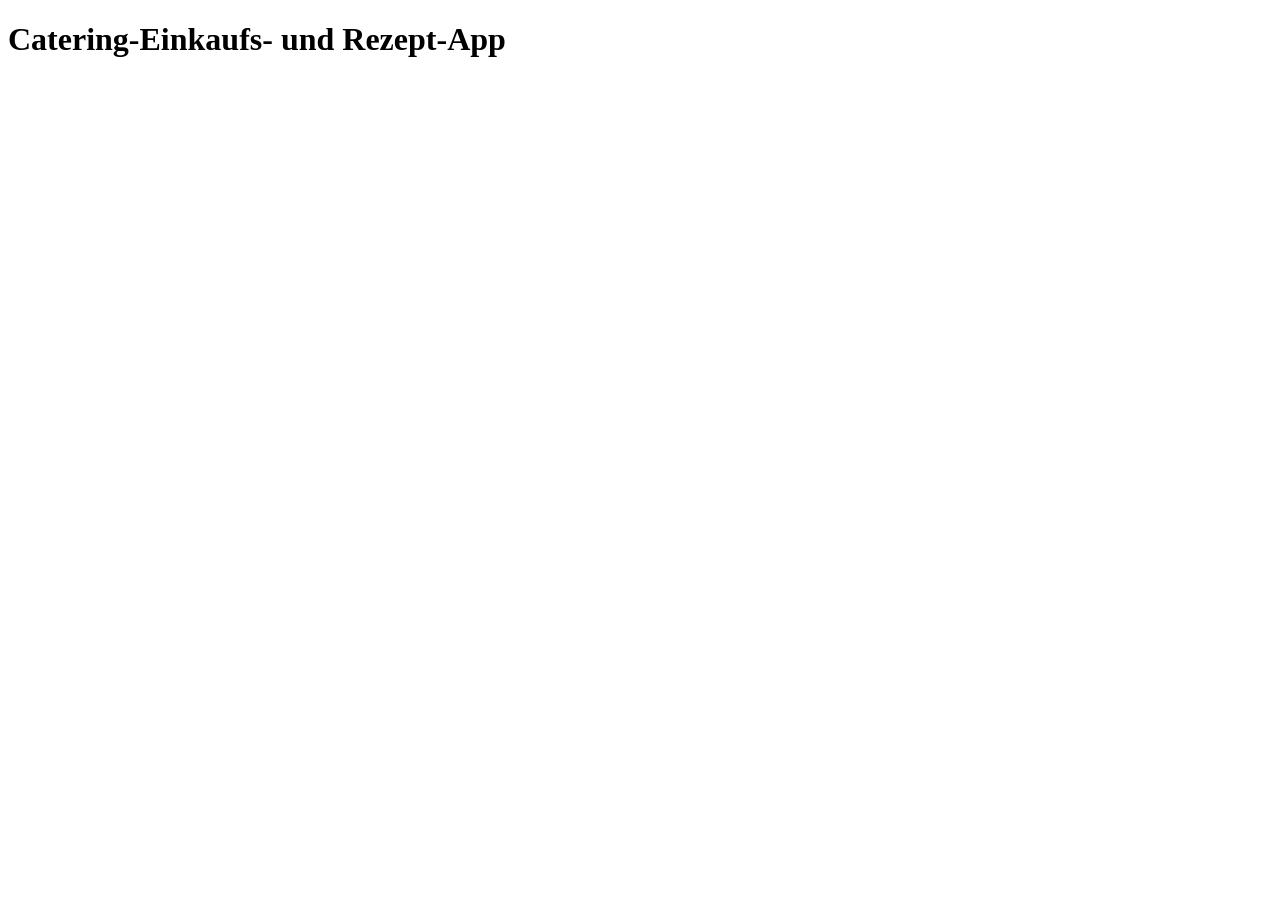
==== index.html @ 4592335b "feat: create project" ====
<!DOCTYPE html>
<html lang="en">

<head>
    <meta charset="UTF-8">
    <meta name="viewport" content="width=device-width, initial-scale=1.0">
    <title>Catering-Einkaufs- und Rezept-App</title>
    <link rel="stylesheet" href="styles/style.css">
</head>

<body>

    <h1>Catering-Einkaufs- und Rezept-App</h1>

</body>

</html>
---- styles/style.css ----
/* Styling für die App */
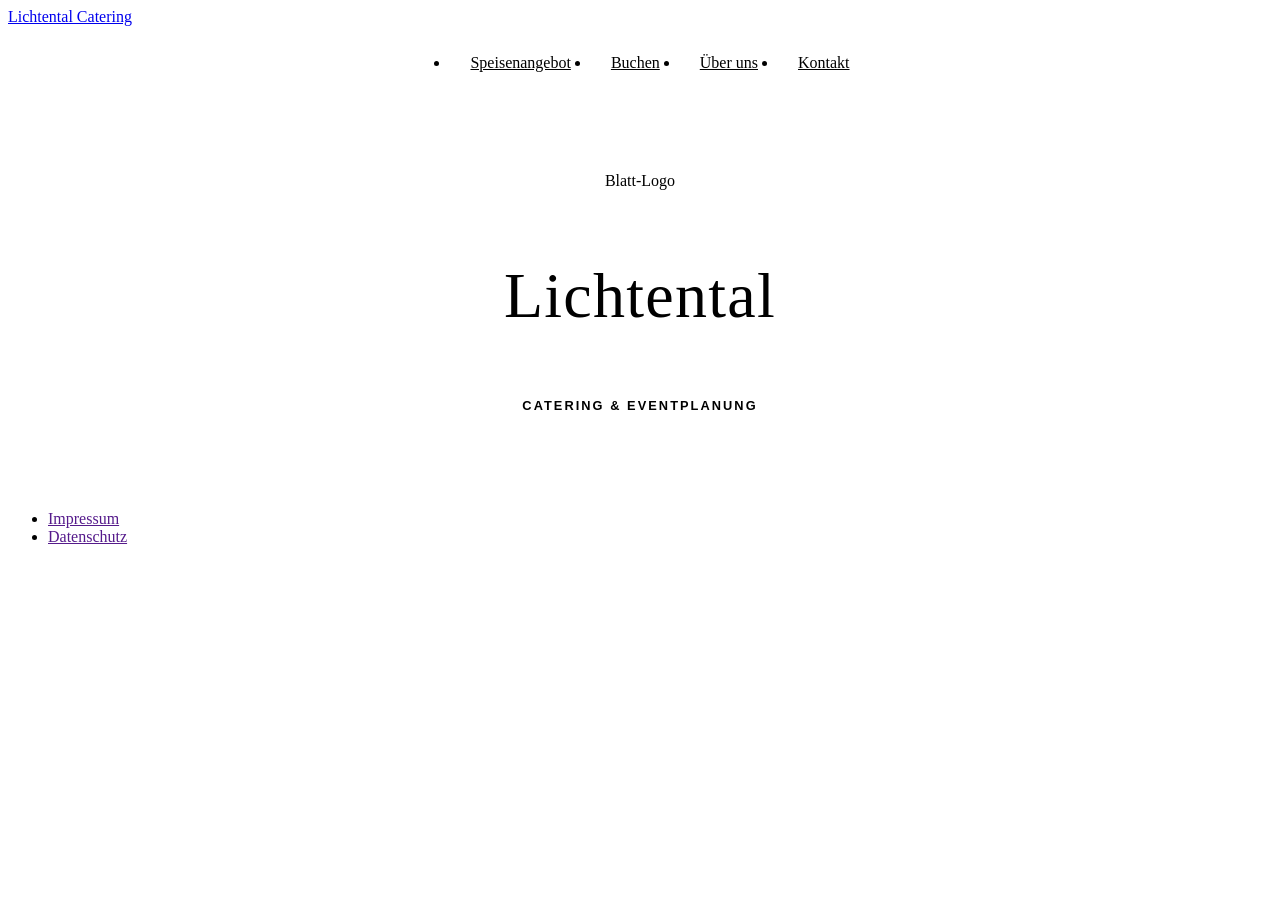
==== commit a1af113f: "feat: HTML-Struktur, Header, Footer und JS-Grundstruktur erstellen" ====
--- a/index.html
+++ b/index.html
@@ -1,5 +1,5 @@
 <!DOCTYPE html>
-<html lang="en">
+<html lang="de">
 
 <head>
     <meta charset="UTF-8">
@@ -8,10 +8,43 @@
     <link rel="stylesheet" href="styles/style.css">
 </head>
 
-<body>
+<body onload="includeHTML()">
 
-    <h1>Catering-Einkaufs- und Rezept-App</h1>
+    <div w3-include-html="./templates/header.html"></div>
 
+    <section class="brand-card content-width">
+    <p>Blatt-Logo</p>
+
+    <h1 class="brand-name">Lichtental</h1>
+
+    <p class="brand-subtitle">CATERING & EVENTPLANUNG</p>
+
+    <div class="brand-divider"></div>
+
+    </section>
+
+
+
+    <footer>
+
+
+        <div class="footer-nav">
+            <ul>
+                <li><a href="">Impressum</a></li>
+
+                <!-- Catering Gmbh
+                  -->
+                <li><a href="">Datenschutz</a></li>
+            </ul>
+        </div>
+    </footer>
+
+
+
+    <script src="scripts/init.js"></script>
+    <script src="scripts/script.js"></script>
+    <script src="scripts/render.js"></script>
 </body>
 
+
 </html>
--- a/styles/style.css
+++ b/styles/style.css
@@ -1 +1,86 @@
-/* Styling für die App */+/* Styling für die App */
+
+/* Header */
+
+.header-nav {
+    
+}
+
+.header-nav > ul {
+    display: flex;
+    justify-content: center;
+    
+
+
+}
+
+.header-nav > ul > li {
+    background-color: var(--color-ochre);
+
+}
+
+
+
+.header-nav > ul a {
+    display: block;
+    padding: 12px 20px;
+    color: var(--color-dark);
+
+}
+
+.header-nav > ul a:hover {
+    background-color: var(--color-ochre-dark1);
+}
+
+
+
+
+/* Landing Page */
+
+.brand-card {
+    padding: 56px 24px;
+    display: flex;
+    flex-direction: column;
+    align-items: center;
+    text-align: center;
+    background-color: var(--color-green);
+    border-radius: 20px;
+}
+
+.brand-name {
+    color: var(--color-dark);
+    font-family: Georgia, "Times New Roman", serif;
+    font-size: clamp(2.5rem, 7vw, 4rem);
+    font-weight: 400;
+    letter-spacing: 0.02em;
+}
+
+.brand-subtitle {
+    margin: 12px 0 22px;
+
+    color: var(--color-dark);
+    font-family: Arial, sans-serif;
+    font-size: 0.8rem;
+    font-weight: 600;
+    letter-spacing: 0.16em;
+}
+
+.brand-divider {
+    width: 64px;
+    height: 3px;
+    background-color: var(--color-ochre);
+    border-radius: 2px;
+}
+
+
+
+
+@media (max-width: 480px) {
+    .header-nav > ul {
+        display: block;
+    
+
+    }
+
+
+}
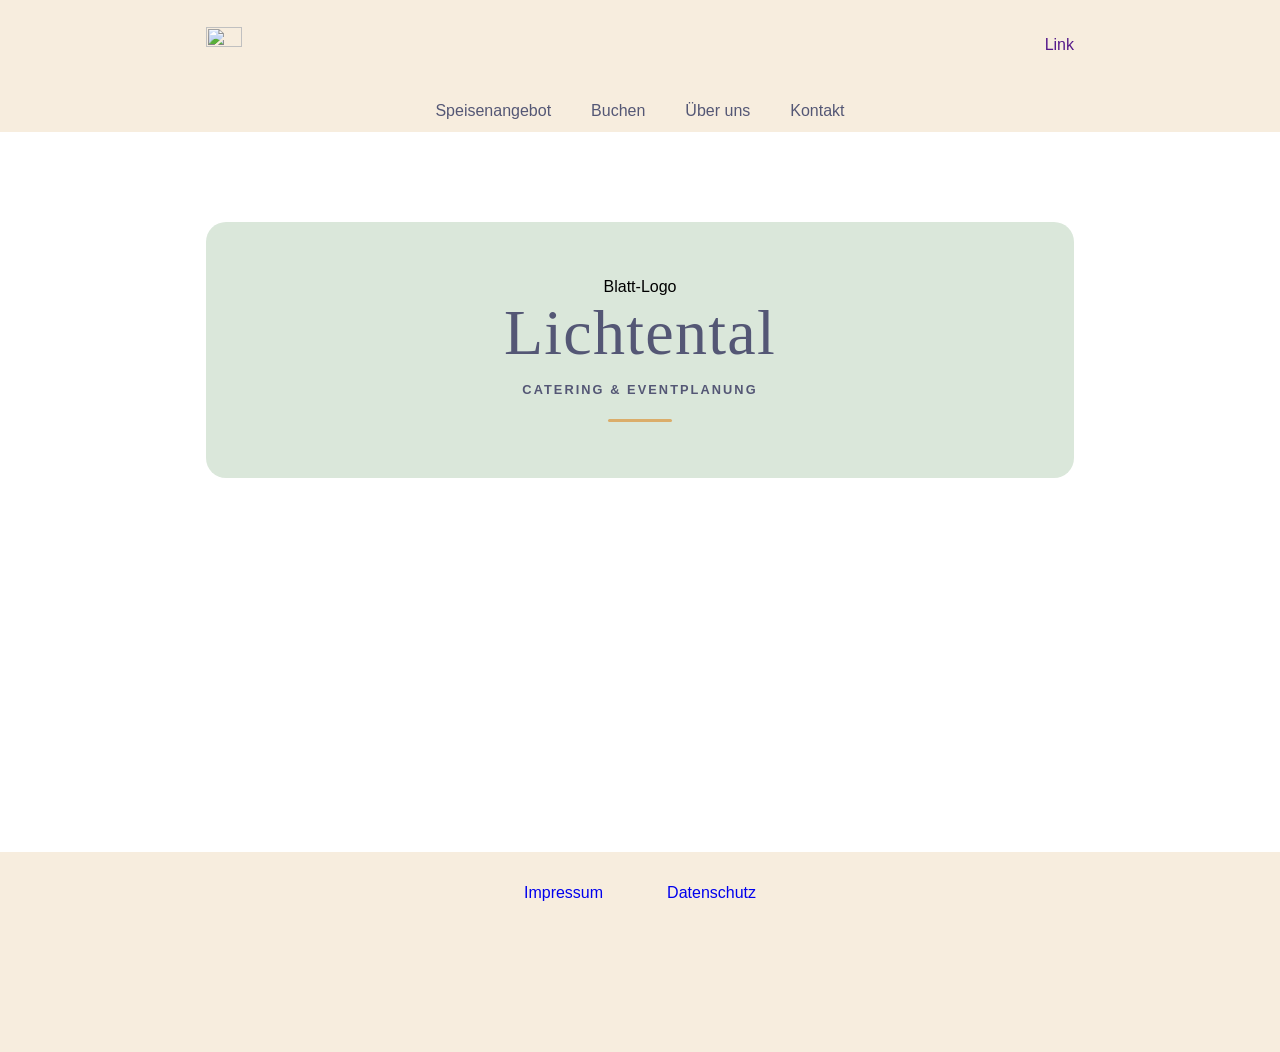
==== commit 3b103df0: "feat: Header, HTML-Grundstruktur und Ladeeffekte ergänzen" ====
--- a/index.html
+++ b/index.html
@@ -4,42 +4,54 @@
 <head>
     <meta charset="UTF-8">
     <meta name="viewport" content="width=device-width, initial-scale=1.0">
-    <title>Catering-Einkaufs- und Rezept-App</title>
+    <title>Lichtental Catering</title>
+    <link rel="stylesheet" href="styles/root.css">
+    <link rel="stylesheet" href="styles/standard.css">
     <link rel="stylesheet" href="styles/style.css">
+    <link rel="stylesheet" href="styles/lists.css">
+    <link rel="stylesheet" href="styles/responsive.css">
+    <link rel="apple-touch-icon" sizes="180x180" href="assets/icons/apple-touch-icon.png">
+    <link rel="icon" type="image/png" sizes="32x32" href="assets/icons/favicon-32x32.png">
+    <link rel="icon" type="image/png" sizes="16x16" href="assets/icons/favicon-16x16.png">
+    <link rel="manifest" href="assets/icons/site.webmanifest">
 </head>
 
 <body onload="includeHTML()">
 
-    <div w3-include-html="./templates/header.html"></div>
+    <div class="top" w3-include-html="./templates/header.html"></div>
 
-    <section class="brand-card content-width">
-    <p>Blatt-Logo</p>
+    <nav class="header-nav">
+        <!-- Beim Deployment /Catering-App entfernen oder durch den tatsächlichen Unterpfad ersetzen. -->
+        <ul>
+            <li><a href="/Catering-App/html/speisenangebot.html">Speisenangebot</a></li>
+            <li><a href="/Catering-App/html/buchen.html">Buchen</a></li>
+            <li><a href="/Catering-App/html/about.html">Über uns</a></li>
+            <li><a href="/Catering-App/html/kontakt.html">Kontakt</a></li>
+        </ul>
+    </nav>
 
-    <h1 class="brand-name">Lichtental</h1>
 
-    <p class="brand-subtitle">CATERING & EVENTPLANUNG</p>
+    <main class="landing-page-main content-width">
+        <section class="brand-card">
+            <p>Blatt-Logo</p>
 
-    <div class="brand-divider"></div>
+            <h1 class="brand-name">Lichtental</h1>
 
-    </section>
+            <p class="brand-subtitle">CATERING & EVENTPLANUNG</p>
+
+            <div class="brand-divider"></div>
+
+        </section>
+
+    </main>
 
 
 
-    <footer>
 
 
-        <div class="footer-nav">
-            <ul>
-                <li><a href="">Impressum</a></li>
-
-                <!-- Catering Gmbh
-                  -->
-                <li><a href="">Datenschutz</a></li>
-            </ul>
-        </div>
-    </footer>
 
 
+    <div w3-include-html="./templates/footer.html"></div>
 
     <script src="scripts/init.js"></script>
     <script src="scripts/script.js"></script>
--- a/styles/root.css
+++ b/styles/root.css
@@ -0,0 +1,58 @@
+/* Variablen */
+
+:root {
+
+    /* Hauptfarben: --green, --ochre */
+
+    /* Farbpalette 1: */
+
+    --green: #DAE7DA;
+    --sand: #DBCFB0;
+    --sage: #BFC8AD;
+    --petrol-gray: #718F94;
+    --slate: #545775;
+
+    /* Farbpalette 2: */
+
+    --ochre: #DBAD6A;
+    --blue-petrol: #628395;
+    --taupe: #96897B;
+    --terracotta: #CF995F;
+    --olive-yellow: #D0CE7C;
+
+    --green-light1: #E6EFE6;
+    --green-light2: #F3F7F3;
+    --green-dark1: #C1D7C1;
+
+    --green-dark2: #A9C7A9;
+    --green-dark3: #90B690;
+    --green-dark4: #77A677;
+    --green-dark5: #619461;
+    --green-dark6: #517B51;
+    --green-dark7: #406340;
+
+    --ochre-light1: #DFB77C;
+    --ochre-light2: #E3C08C;
+    --ochre-light3: #EBD2AD;
+    --ochre-light4: #EFDBBD;
+    --ochre-light5: #F3E4CE;
+    --ochre-light6: #F7EDDE;
+    --ochre-light7: #FBF6EF;
+    --ochre-dark1: #CF943A;
+
+    --ochre-dark2: #B57E2C;
+    --ochre-dark3: #946724;
+    --ochre-dark4: #73501C;
+    --dark: #545775;
+    --white: #FFFFFF;
+
+    
+
+    
+
+   
+    
+
+    --transition: all 175ms ease-in-out;
+    --page-transition-duration: 200ms;
+}
--- a/styles/standard.css
+++ b/styles/standard.css
@@ -0,0 +1,173 @@
+/* Styling-Standards für die gesamte Seite */
+
+html {
+    box-sizing: border-box;
+    scroll-behavior: smooth;
+}
+
+*,
+*::before,
+*::after {
+    box-sizing: inherit;
+    margin: 0;
+    padding: 0;
+}
+
+body {
+    font-family: Arial, Helvetica, sans-serif;
+}
+
+a {
+    text-decoration: none;
+}
+
+li {
+    list-style: none;
+}
+
+.content-width {
+    max-width: 900px;
+    margin-inline: auto;
+    /* Inhalt horizontal zentrieren */
+    padding-inline: 1rem;
+}
+
+.app-content-height {
+    min-height: 100vh;
+    /* Höhe für ältere Browser */
+    min-height: 100dvh;
+    /* Höhe für Mobilgeräte */
+}
+
+.d-none {
+    display: none;
+}
+
+/* Seiteneffekte */
+
+/* Neue Seite sanft einblenden */
+body {
+    animation: fade-in var(--page-transition-duration) ease-out;
+    transition: opacity var(--page-transition-duration) ease-out;
+}
+
+/* Alte Seite beim Navigieren ausblenden */
+body.page-leaving {
+    animation: none;
+    opacity: 0.6;
+}
+
+@keyframes fade-in {
+    from {
+        opacity: 0;
+    }
+
+    to {
+        opacity: 1;
+    }
+}
+
+/* Barrierefreiheit */
+@media (prefers-reduced-motion: reduce) {
+    body {
+        animation: none;
+        transition: none;
+    }
+}
+
+
+/*.dialog-bg {
+    background-color: rgba(0, 0, 0, 0.2);
+    z-index: 2;
+    position: fixed;
+    left: 0;
+    right: 0;
+    top: 0;
+    bottom: 0;
+} */
+
+main {
+    min-height: 80vh;
+    padding: 5vh 2vw;
+}
+
+
+/* Header */
+
+header {
+    background-color: var(--ochre-light6);
+    
+}
+
+.top-bar {
+    height: 10vh;
+    display: flex;
+    align-items: center;
+    justify-content: space-between;
+}
+
+.logo img {
+    width: 36px;
+    aspect-ratio: 1;
+}
+
+/* Nav */
+
+.header-nav {
+    position: sticky;
+    top: 0;
+    display: flex;
+    justify-content: center;
+    align-items: center;
+    background-color: var(--ochre-light6);
+
+
+}
+
+.header-nav>ul {
+    display: flex;
+    justify-content: center;
+
+
+
+}
+
+.header-nav>ul>li {
+    
+
+}
+
+
+
+.header-nav>ul a {
+    display: block;
+    padding: 12px 20px;
+    color: var(--dark);
+
+}
+
+.header-nav>ul a:hover {
+    background-color: var(--ochre-light4);
+}
+
+
+
+
+/* Footer */
+
+footer {
+    height: 200px;
+    background-color: var(--ochre-light6);
+}
+
+.footer-nav {
+    display: flex;
+    justify-content: center;
+    padding-top: 32px;
+}
+
+.footer-nav ul {
+    display: flex;
+    justify-content: center;
+    gap: 5vw;
+}
--- a/styles/style.css
+++ b/styles/style.css
@@ -1,41 +1,14 @@
 /* Styling für die App */
-
-/* Header */
-
-.header-nav {
-    
-}
-
-.header-nav > ul {
-    display: flex;
-    justify-content: center;
-    
-
-
-}
-
-.header-nav > ul > li {
-    background-color: var(--color-ochre);
-
-}
-
-
-
-.header-nav > ul a {
-    display: block;
-    padding: 12px 20px;
-    color: var(--color-dark);
-
-}
-
-.header-nav > ul a:hover {
-    background-color: var(--color-ochre-dark1);
-}
 
 
 
 
 /* Landing Page */
+
+.landing-page-main {
+    min-height: 80vh;
+    padding-top: 10vh;
+}
 
 .brand-card {
     padding: 56px 24px;
@@ -43,12 +16,12 @@
     flex-direction: column;
     align-items: center;
     text-align: center;
-    background-color: var(--color-green);
+    background-color: var(--green);
     border-radius: 20px;
 }
 
 .brand-name {
-    color: var(--color-dark);
+    color: var(--dark);
     font-family: Georgia, "Times New Roman", serif;
     font-size: clamp(2.5rem, 7vw, 4rem);
     font-weight: 400;
@@ -58,7 +31,7 @@
 .brand-subtitle {
     margin: 12px 0 22px;
 
-    color: var(--color-dark);
+    color: var(--dark);
     font-family: Arial, sans-serif;
     font-size: 0.8rem;
     font-weight: 600;
@@ -68,7 +41,7 @@
 .brand-divider {
     width: 64px;
     height: 3px;
-    background-color: var(--color-ochre);
+    background-color: var( --ochre);
     border-radius: 2px;
 }
 
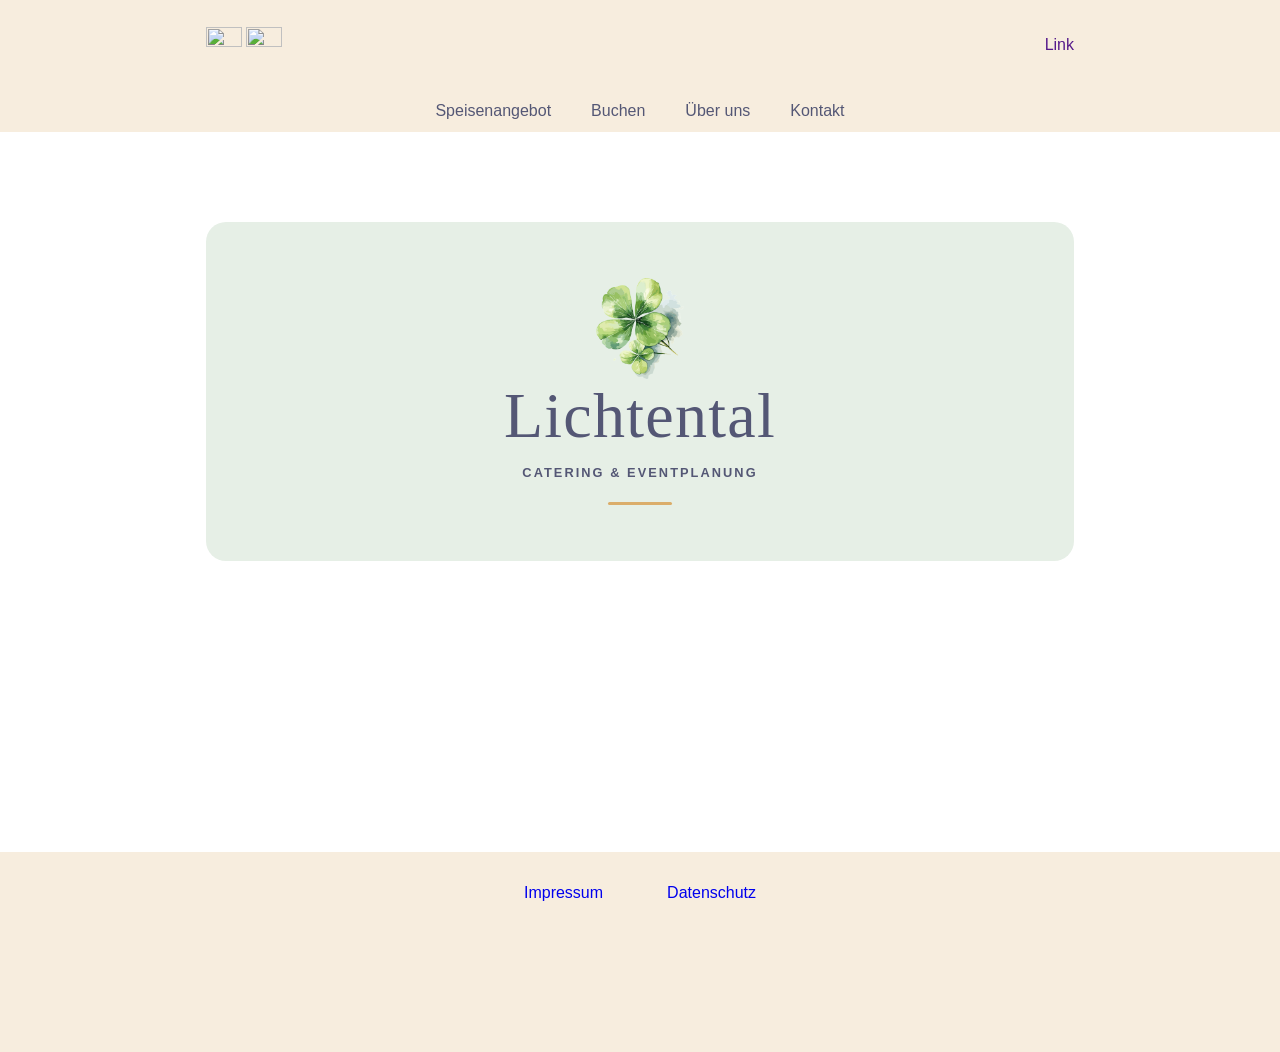
==== commit 336c60e2: "design: Logoentwürfe testen" ====
--- a/index.html
+++ b/index.html
@@ -33,7 +33,8 @@
 
     <main class="landing-page-main content-width">
         <section class="brand-card">
-            <p>Blatt-Logo</p>
+
+            <img class="brand-card-leaves-logo" src="assets/icons/leaves.png" alt="">
 
             <h1 class="brand-name">Lichtental</h1>
 
--- a/styles/style.css
+++ b/styles/style.css
@@ -16,8 +16,13 @@
     flex-direction: column;
     align-items: center;
     text-align: center;
-    background-color: var(--green);
+    background-color: var(--green-light1);
     border-radius: 20px;
+}
+
+.brand-card-leaves-logo {
+    width: 88px;
+    height: auto;
 }
 
 .brand-name {
